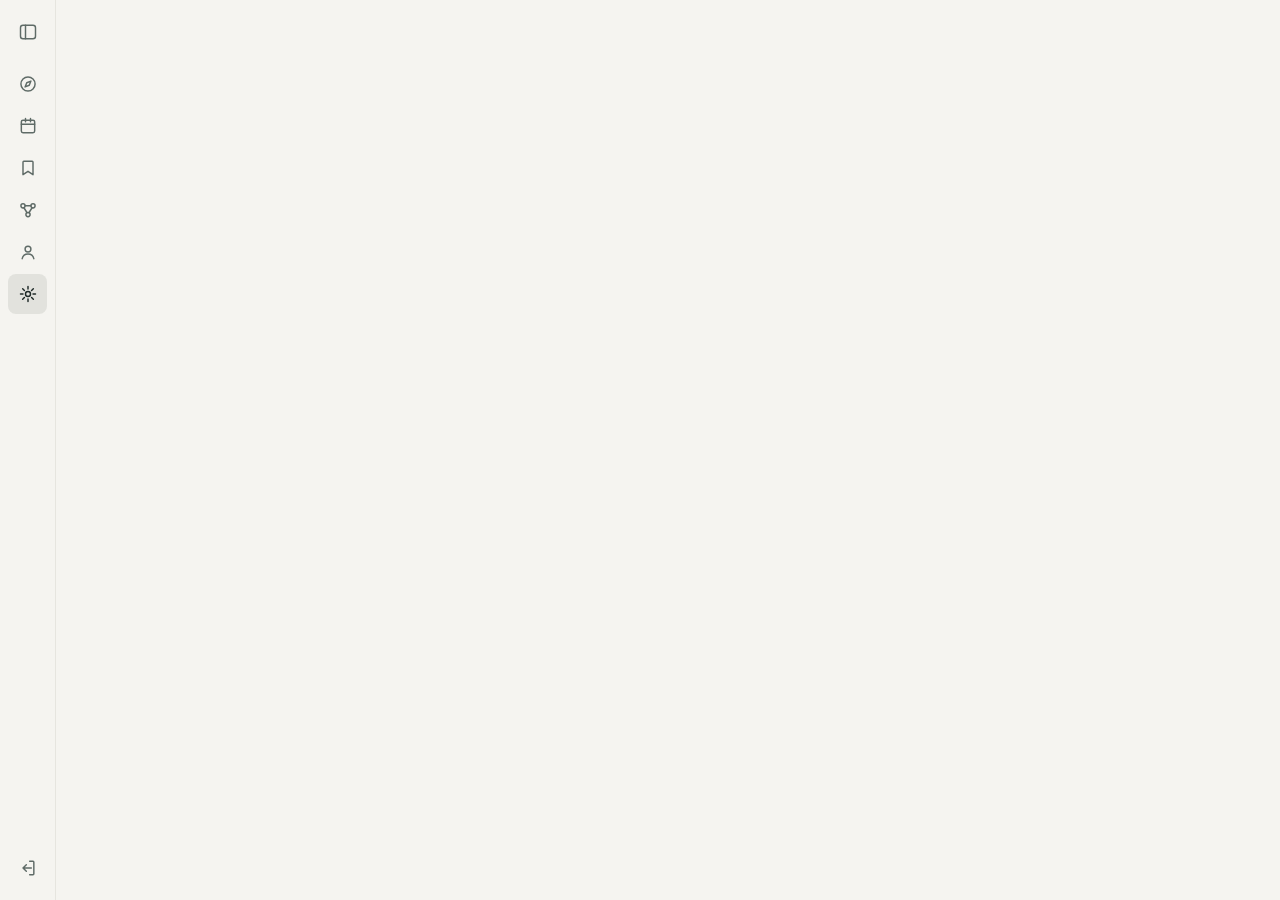
==== src/frontend/account.html @ 7e871d7f "added admin management page" ====
<!DOCTYPE html>
<html lang="en">
<head>
    <meta charset="UTF-8">
    <meta name="viewport" content="width=device-width, initial-scale=1.0">
    <meta name="theme-color" content="#f5f4f0">
    <title>Account · Collectivize</title>
    <link rel="icon" href="../../app/icon.svg" type="image/svg+xml">
    <link rel="stylesheet" href="app.css">
    <link rel="stylesheet" href="nav.css">
    <script src="nav.js"></script>
    <script src="shared.js" defer></script>
    <script src="account.js" defer></script>
</head>
<body>
    <main class="page" id="account" hidden>
        <h1 class="page-title">Account</h1>
        <p class="page-subtitle" id="account-summary"></p>

        <section class="panel" aria-labelledby="steps-title">
            <h2 class="panel-title" id="steps-title">Getting set up</h2>
            <ul class="list" id="steps"></ul>
        </section>

        <section class="panel" aria-labelledby="data-title">
            <h2 class="panel-title" id="data-title">Your data</h2>
            <label class="row"><input type="checkbox" id="ai-history">
                <span>Let search use my interests, orgs and past events to tailor my own results</span></label>
            <label class="row"><input type="checkbox" id="analytics">
                <span>Include my data, with my name removed, in datasets used to improve Collectivize</span></label>
            <p class="status" id="settings-status" role="status" aria-live="polite"></p>
            <p class="muted">Who can see your profile, RSVPs and connections is on your <a href="profile.html">Profile</a>.</p>
        </section>

        <section class="panel" aria-labelledby="sessions-title">
            <h2 class="panel-title" id="sessions-title">Signed-in browsers</h2>
            <p class="muted" id="sessions-text"></p>
            <button class="button" type="button" id="signout-all">Sign out everywhere</button>
        </section>

        <section class="panel">
            <form class="account-danger" id="delete-form" novalidate>
                <h2 class="panel-title">Delete my account</h2>
                <p class="muted">Erases your account, connections, memberships and RSVPs for good. This can't be undone. Type your email to confirm.</p>
                <div class="row">
                    <label class="sr-only" for="confirm">Your email</label>
                    <input class="input" id="confirm" type="email" maxlength="254" autocomplete="off" placeholder="your email">
                    <button class="button button-danger" type="submit">Delete my account</button>
                </div>
                <p class="status" id="delete-status" role="alert" aria-live="polite"></p>
            </form>
        </section>
    </main>
</body>
</html>
---- src/frontend/app.css ----
/* Shared look for the v1.1 pages (admin, org, My Events, network, invite):
   the house palette and type used by Discover and the calendar. Page
   stylesheets add only what is specific to them. */

:root {
    --ink: #202b29;
    --muted: #5f6b67;
    --faint: #a3aca8;
    --paper: #f5f4f0;
    --card: #fbfaf7;
    --line: #e6e5df;
    --hover: rgba(32, 43, 41, .05);
    --green: #266956;
    --green-soft: #e8f2ed;
    --amber: #8a5a12;
    --amber-soft: #f6ecd9;
    --red: #9b3b32;
    --red-soft: #f6e4e1;
    --blue: #1e3a9e;
    --blue-soft: #e6ecfa;
    --radius: 14px;
}

* { box-sizing: border-box; }

[hidden] { display: none !important; }

body {
    margin: 0;
    background: var(--paper);
    color: var(--ink);
    font: 14px/1.45 -apple-system, BlinkMacSystemFont, "Segoe UI", sans-serif;
    -webkit-font-smoothing: antialiased;
}

button, input, select, textarea { font: inherit; color: inherit; }

:focus-visible { outline: 2px solid var(--green); outline-offset: 2px; }

.sr-only {
    position: absolute;
    width: 1px;
    height: 1px;
    overflow: hidden;
    clip-path: inset(50%);
    white-space: nowrap;
}

.page {
    max-width: 900px;
    margin: 0 auto;
    padding: 28px 32px 48px;
}

.page-title { margin: 0; font-size: 26px; font-weight: 650; letter-spacing: -.01em; }

.page-subtitle { margin: 2px 0 18px; color: var(--muted); }

.panel {
    margin: 0 0 16px;
    padding: 16px 18px;
    border: 1px solid var(--line);
    border-radius: var(--radius);
    background: var(--card);
}

.panel-title { margin: 0 0 10px; font-size: 15px; font-weight: 650; }

.panel-head { display: flex; flex-wrap: wrap; align-items: center; justify-content: space-between; gap: 8px; margin-bottom: 6px; }
.panel-head .panel-title { margin: 0; }

.muted { color: var(--muted); }

.status { min-height: 1.45em; margin: 8px 0; color: var(--muted); }
.status.is-error { color: var(--red); }

.button {
    display: inline-flex;
    align-items: center;
    justify-content: center;
    gap: 6px;
    min-height: 36px;
    padding: 0 14px;
    border: 1px solid var(--line);
    border-radius: 9px;
    background: #fff;
    color: var(--ink);
    font-weight: 550;
    text-decoration: none;
    cursor: pointer;
}

.button:hover { border-color: #cfcdc4; }
.button:disabled { opacity: .5; cursor: not-allowed; }
.button-solid { border-color: var(--ink); background: var(--ink); color: #fff; }
.button-solid:hover { background: #33403d; }
.button-danger { color: var(--red); }

.input {
    min-height: 38px;
    padding: 0 12px;
    border: 1px solid #cfcdc4;
    border-radius: 9px;
    background: #fff;
}

.row { display: flex; flex-wrap: wrap; align-items: center; gap: 8px; }
.row > .input { flex: 1; min-width: 0; }

.list { margin: 0; padding: 0; list-style: none; }

.list-item {
    display: flex;
    align-items: center;
    gap: 12px;
    padding: 10px 0;
    border-top: 1px solid var(--line);
}

.list-item:first-child { border-top: 0; }

.list-main { flex: 1; min-width: 0; }
.list-title { margin: 0; font-weight: 600; overflow-wrap: anywhere; }
.list-title a { color: inherit; text-decoration: none; }
.list-title a:hover { text-decoration: underline; }
.list-meta { margin: 1px 0 0; color: var(--muted); font-size: 13px; }

.avatar {
    flex: none;
    display: inline-grid;
    place-items: center;
    width: 36px;
    height: 36px;
    overflow: hidden;
    border-radius: 50%;
    background: var(--green-soft);
    color: var(--green);
    font-weight: 700;
}

.avatar img { width: 100%; height: 100%; object-fit: cover; }

.pill {
    display: inline-block;
    padding: 1px 8px;
    border-radius: 999px;
    background: var(--hover);
    color: var(--muted);
    font-size: 12px;
    font-weight: 600;
}

.pill-green { background: var(--green-soft); color: var(--green); }
.pill-amber { background: var(--amber-soft); color: var(--amber); }
.pill-blue { background: var(--blue-soft); color: var(--blue); }

@media (max-width: 640px) {
    .page { padding: 18px 16px 40px; }
}

/* Connection requests: the sender's card with Accept / Decline. */
.requests { display: grid; gap: 14px; }
.request-actions { justify-content: flex-end; margin-top: 8px; }

/* Account forms (admin "Manage account" and the Account page). */
.account-form { display: grid; gap: 10px; max-width: 520px; }
.account-field { display: grid; gap: 4px; font-size: 13px; color: var(--muted); }
.account-field .input { color: var(--ink); }
.account-danger { margin-top: 18px; padding-top: 14px; border-top: 1px solid var(--red); }
.account-danger .panel-title { color: var(--red); }
.panel > .account-danger:first-child { margin-top: 0; padding-top: 0; border-top: 0; }
---- src/frontend/nav.css ----
/* Shared sidebar navigation (built by nav.js).
   Desktop: a thin icon rail that expands to show page names, pushing the
   page over. Phones (640px and under): a thin top bar whose button slides
   the nav over the page. The open/closed state lives on <html data-nav>.
   Pages that fill the screen can subtract --nav-offset-top (the top bar's
   height on phones, 0 elsewhere) to avoid scrolling. */

:root {
    --nav-bg: #f5f4f0;
    --nav-line: #e6e5df;
    --nav-ink: #202b29;
    --nav-muted: #5f6b67;
    --nav-hover: rgba(32, 43, 41, .06);
    --nav-current: rgba(32, 43, 41, .09);
    --nav-focus: #266956;
    --nav-rail: 56px;
    --nav-open: 232px;
    --nav-bar: 56px;
    --nav-offset-top: 0px;
    --nav-speed: .2s;
}

body {
    padding-left: var(--nav-rail);
    transition: padding-left var(--nav-speed) ease;
}

html[data-nav="open"] body { padding-left: var(--nav-open); }

.sidebar {
    position: fixed;
    inset: 0 auto 0 0;
    z-index: 100;
    box-sizing: border-box;
    width: var(--nav-rail);
    display: flex;
    flex-direction: column;
    gap: 12px;
    padding: 12px 8px;
    border-right: 1px solid var(--nav-line);
    background: var(--nav-bg);
    font: 500 14px/1.2 -apple-system, BlinkMacSystemFont, "Segoe UI", sans-serif;
    transition: width var(--nav-speed) ease;
}

/* Clip page names while the panel widens; the closed rail must not clip,
   so its hover labels can show beside it. */
html[data-nav="open"] .sidebar { width: var(--nav-open); overflow: hidden; }

.sidebar-links {
    display: flex;
    flex-direction: column;
    gap: 2px;
    margin: 0;
    padding: 0;
    list-style: none;
}

.sidebar-toggle,
.sidebar-link {
    position: relative;
    display: flex;
    align-items: center;
    gap: 12px;
    box-sizing: border-box;
    height: 40px;
    padding: 0 10px;
    border: 0;
    border-radius: 8px;
    background: transparent;
    color: var(--nav-muted);
    font: inherit;
    text-decoration: none;
    white-space: nowrap;
    cursor: pointer;
}

.sidebar-toggle { width: 40px; justify-content: center; padding: 0; }

.sidebar-toggle:hover,
.sidebar-link:hover { background: var(--nav-hover); color: var(--nav-ink); }

.sidebar-link[aria-current="page"] {
    background: var(--nav-current);
    color: var(--nav-ink);
    font-weight: 600;
}

.sidebar-toggle:focus-visible,
.sidebar-link:focus-visible { outline: 2px solid var(--nav-focus); outline-offset: 2px; }

.sidebar svg {
    flex: none;
    width: 20px;
    height: 20px;
    fill: none;
    stroke: currentColor;
    stroke-width: 1.75;
    stroke-linecap: round;
    stroke-linejoin: round;
}

/* Closed rail: page names are hidden but still read by screen readers,
   and appear as a label beside the icon on hover or keyboard focus. */
html[data-nav="closed"] .sidebar-label {
    position: absolute;
    width: 1px;
    height: 1px;
    overflow: hidden;
    clip-path: inset(50%);
}

html[data-nav="closed"] .sidebar-link:hover .sidebar-label,
html[data-nav="closed"] .sidebar-link:focus-visible .sidebar-label {
    left: calc(100% + 10px);
    top: 50%;
    width: auto;
    height: auto;
    overflow: visible;
    clip-path: none;
    transform: translateY(-50%);
    padding: 5px 8px;
    border-radius: 6px;
    background: var(--nav-ink);
    color: #fff;
    font-size: 12px;
    font-weight: 500;
    pointer-events: none;
}

.sidebar-scrim { display: none; }

@media (max-width: 640px) {
    :root { --nav-offset-top: var(--nav-bar); }

    body,
    html[data-nav="open"] body { padding-left: 0; padding-top: var(--nav-bar); }

    .sidebar { padding: 8px; }

    html[data-nav="closed"] .sidebar {
        inset: 0 0 auto 0;
        width: auto;
        height: var(--nav-bar);
        border-right: 0;
        border-bottom: 1px solid var(--nav-line);
    }

    html[data-nav="closed"] .sidebar-links { display: none; }

    html[data-nav="open"] .sidebar {
        width: min(280px, 85vw);
        box-shadow: 0 0 32px rgba(32, 43, 41, .16);
    }

    html[data-nav="open"] .sidebar-scrim {
        display: block;
        position: fixed;
        inset: 0;
        z-index: 99;
        background: rgba(32, 43, 41, .25);
    }
}

@media (prefers-reduced-motion: reduce) {
    body,
    .sidebar { transition: none; }
}

/* Sign out sits at the bottom of the rail. */
.sidebar-signout {
    margin-top: auto;
    border: 0;
    background: none;
    font: inherit;
    cursor: pointer;
    text-align: left;
    width: 100%;
}

/* Platform admin "view as" (v1.1 spec 4.9): always visible, one-click exit. */
.viewas-banner {
    position: sticky;
    top: 0;
    z-index: 90;
    display: flex;
    align-items: center;
    justify-content: center;
    gap: 12px;
    padding: 8px 16px;
    background: #7a1f12;
    color: #fff;
    font: 600 13px/1.3 -apple-system, BlinkMacSystemFont, "Segoe UI", sans-serif;
}

.viewas-banner button {
    padding: 4px 12px;
    border: 1px solid rgba(255, 255, 255, .7);
    border-radius: 999px;
    background: transparent;
    color: inherit;
    font: inherit;
    cursor: pointer;
}

@media (max-width: 640px) {
    html[data-nav="closed"] .sidebar-signout { display: none; }
    .viewas-banner { top: var(--nav-bar); }
}
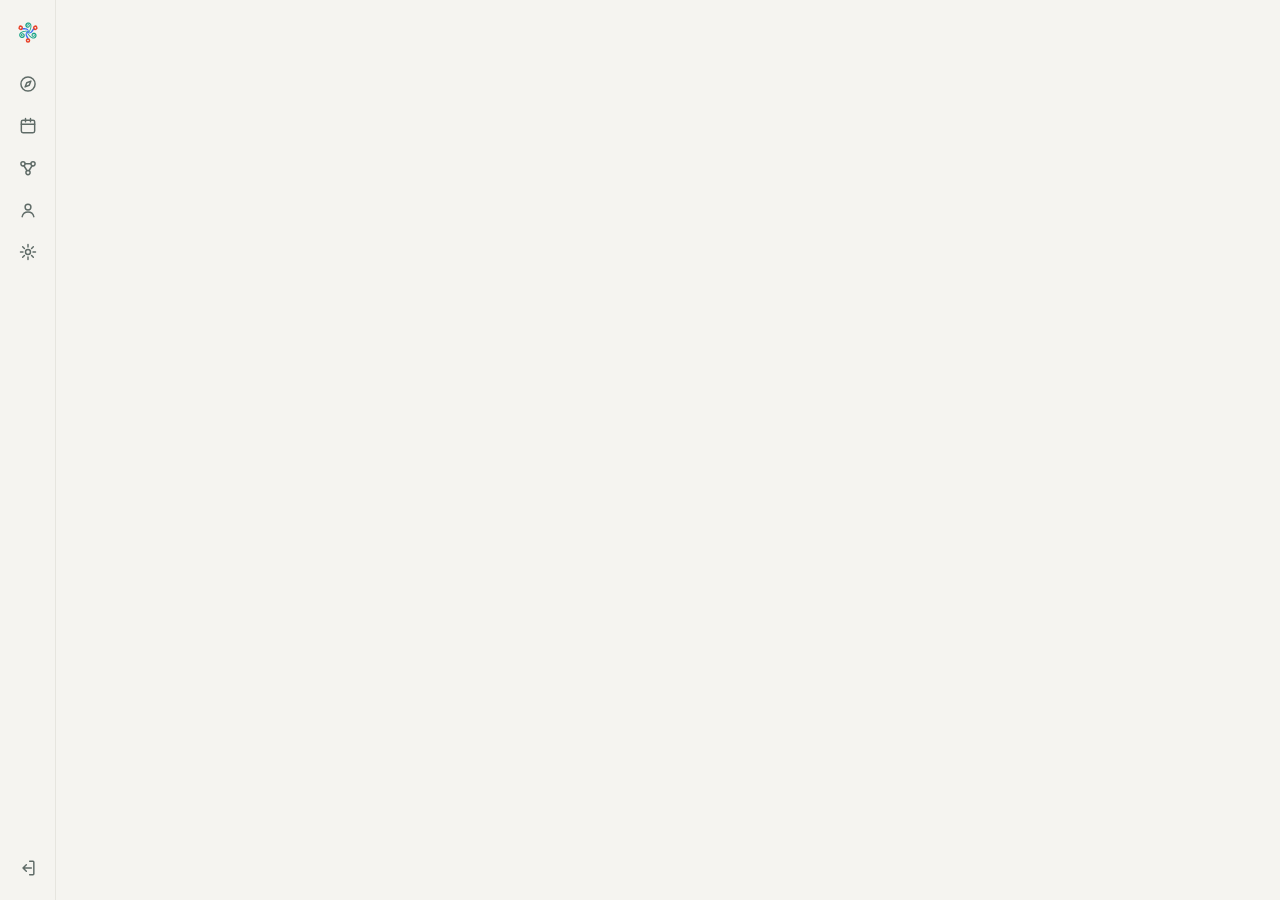
==== commit e958a1bb: "fixed application errors, small changes" ====
--- a/src/frontend/account.html
+++ b/src/frontend/account.html
@@ -5,7 +5,7 @@
     <meta name="viewport" content="width=device-width, initial-scale=1.0">
     <meta name="theme-color" content="#f5f4f0">
     <title>Account · Collectivize</title>
-    <link rel="icon" href="../../app/icon.svg" type="image/svg+xml">
+    <link rel="icon" href="/app/icon.svg" type="image/svg+xml">
     <link rel="stylesheet" href="app.css">
     <link rel="stylesheet" href="nav.css">
     <script src="nav.js"></script>
@@ -29,7 +29,7 @@
             <label class="row"><input type="checkbox" id="analytics">
                 <span>Include my data, with my name removed, in datasets used to improve Collectivize</span></label>
             <p class="status" id="settings-status" role="status" aria-live="polite"></p>
-            <p class="muted">Who can see your profile, RSVPs and connections is on your <a href="profile.html">Profile</a>.</p>
+            <p class="muted">Who can see your profile, RSVPs and connections is on your <a href="profile">Profile</a>.</p>
         </section>
 
         <section class="panel" aria-labelledby="sessions-title">
--- a/src/frontend/app.css
+++ b/src/frontend/app.css
@@ -168,4 +168,6 @@
 .account-field .input { color: var(--ink); }
 .account-danger { margin-top: 18px; padding-top: 14px; border-top: 1px solid var(--red); }
 .account-danger .panel-title { color: var(--red); }
+.team-powers { display: flex; flex-wrap: wrap; gap: 4px 14px; margin-top: 6px; font-size: 13px; }
+.team-powers label { display: inline-flex; align-items: center; gap: 5px; }
 .panel > .account-danger:first-child { margin-top: 0; padding-top: 0; border-top: 0; }
--- a/src/frontend/nav.css
+++ b/src/frontend/nav.css
@@ -76,6 +76,38 @@
 }
 
 .sidebar-toggle { width: 40px; justify-content: center; padding: 0; }
+
+/* Header row: logo (closed) or wordmark + toggle (open). */
+.sidebar-head {
+    display: flex;
+    align-items: center;
+    justify-content: space-between;
+    gap: 8px;
+    min-height: 40px;
+}
+
+.sidebar-opener { width: 40px; justify-content: center; padding: 0; }
+
+.sidebar-opener img { display: block; width: 26px; height: 26px; }
+
+.sidebar-wordmark {
+    display: flex;
+    align-items: center;
+    min-width: 0;
+    height: 40px;
+    padding: 0 8px;
+    border-radius: 8px;
+}
+
+.sidebar-wordmark img { display: block; height: 15px; width: auto; }
+
+.sidebar-wordmark:hover { background: var(--nav-hover); }
+
+.sidebar-wordmark:focus-visible { outline: 2px solid var(--nav-focus); outline-offset: 2px; }
+
+html[data-nav="closed"] .sidebar-wordmark,
+html[data-nav="closed"] .sidebar-toggle,
+html[data-nav="open"] .sidebar-opener { display: none; }
 
 .sidebar-toggle:hover,
 .sidebar-link:hover { background: var(--nav-hover); color: var(--nav-ink); }
